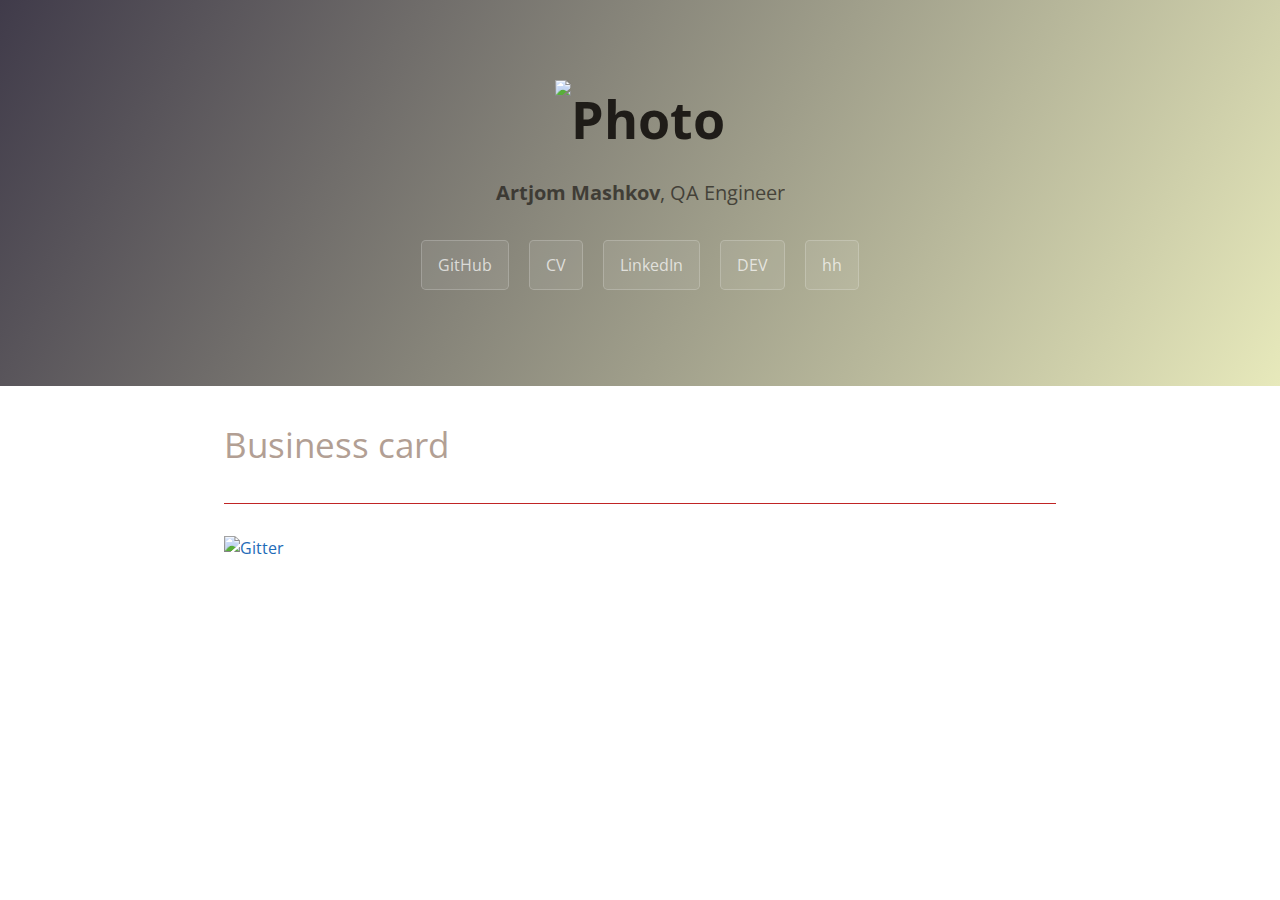
==== index.html @ 50baf309 "deploy: 7bc5295f7cb9688d74a8143b618c6d689e2d8d82" ====
<!doctype html><html lang=en><head><meta charset=utf-8><meta name=viewport content="width=device-width,initial-scale=1"><meta http-equiv=x-ua-compatible content="IE=edge"><meta name=generator content="Hugo 0.81.0"><link rel=stylesheet href=https://cliffart44.github.io/css/normalize.css><link href="https://fonts.googleapis.com/css?family=Open+Sans:400,700" rel=stylesheet type=text/css><link rel=stylesheet href=https://cliffart44.github.io/css/cayman.099d83855bdee452397a1dcb310f6c9629bb04331d3b502077d54b5310b7107b.css><link rel=apple-touch-icon sizes=180x180 href=/apple-touch-icon.png><link rel=icon type=image/png sizes=32x32 href=/favicon-32x32.png><link rel=icon type=image/png sizes=16x16 href=/favicon-16x16.png><link rel=stylesheet href=https://cdn.jsdelivr.net/npm/katex@0.10.2/dist/katex.min.css integrity=sha384-yFRtMMDnQtDRO8rLpMIKrtPCD5jdktao2TV19YiZYWMDkUR5GQZR/NOVTdquEx1j crossorigin=anonymous><script defer src=https://cdn.jsdelivr.net/npm/katex@0.10.2/dist/katex.min.js integrity=sha384-9Nhn55MVVN0/4OFx7EE5kpFBPsEMZxKTCnA+4fqDmg12eCTqGi6+BB2LjY8brQxJ crossorigin=anonymous></script><script defer src=https://cdn.jsdelivr.net/npm/katex@0.10.2/dist/contrib/auto-render.min.js integrity=sha384-kWPLUVMOks5AQFrykwIup5lo0m3iMkkHrD0uJ4H5cjeGihAutqP0yW0J6dpFiVkI crossorigin=anonymous onload=renderMathInElement(document.body)></script><title>Business card | Business card</title></head><body><section class=page-header><h1 class=project-name><img src=https://github.com/Cliffart44/Cliffart44.github.io/raw/gh-pages/256.JPG alt=Photo></h1><h2 class=project-tagline><blockquote><p><strong>Artjom Mashkov</strong>, QA Engineer</p></blockquote></h2><nav><a href=https://github.com/Cliffart44 class=btn>GitHub</a>
<a href=https://j.mp/3aUVJJL class=btn>CV</a>
<a href=https://www.linkedin.com/in/cliffart/ class=btn>LinkedIn</a>
<a href=https://dev.to/cliffart44 class=btn>DEV</a>
<a href=https://hh.ru/resume/3c910a1eff034eaa370039ed1f506e31474351 class=btn>hh</a></nav></section><section class=main-content><h1>Business card</h1><ul></ul><footer class=site-footer><span class=site-footer-credits><a href="https://gitter.im/Cliffart44/community?utm_source=badge&utm_medium=badge&utm_campaign=pr-badge"><img src="https://img.shields.io/gitter/room/Cliffart44/community?style=for-the-badge" alt=Gitter></a></span></footer></section></body></html>
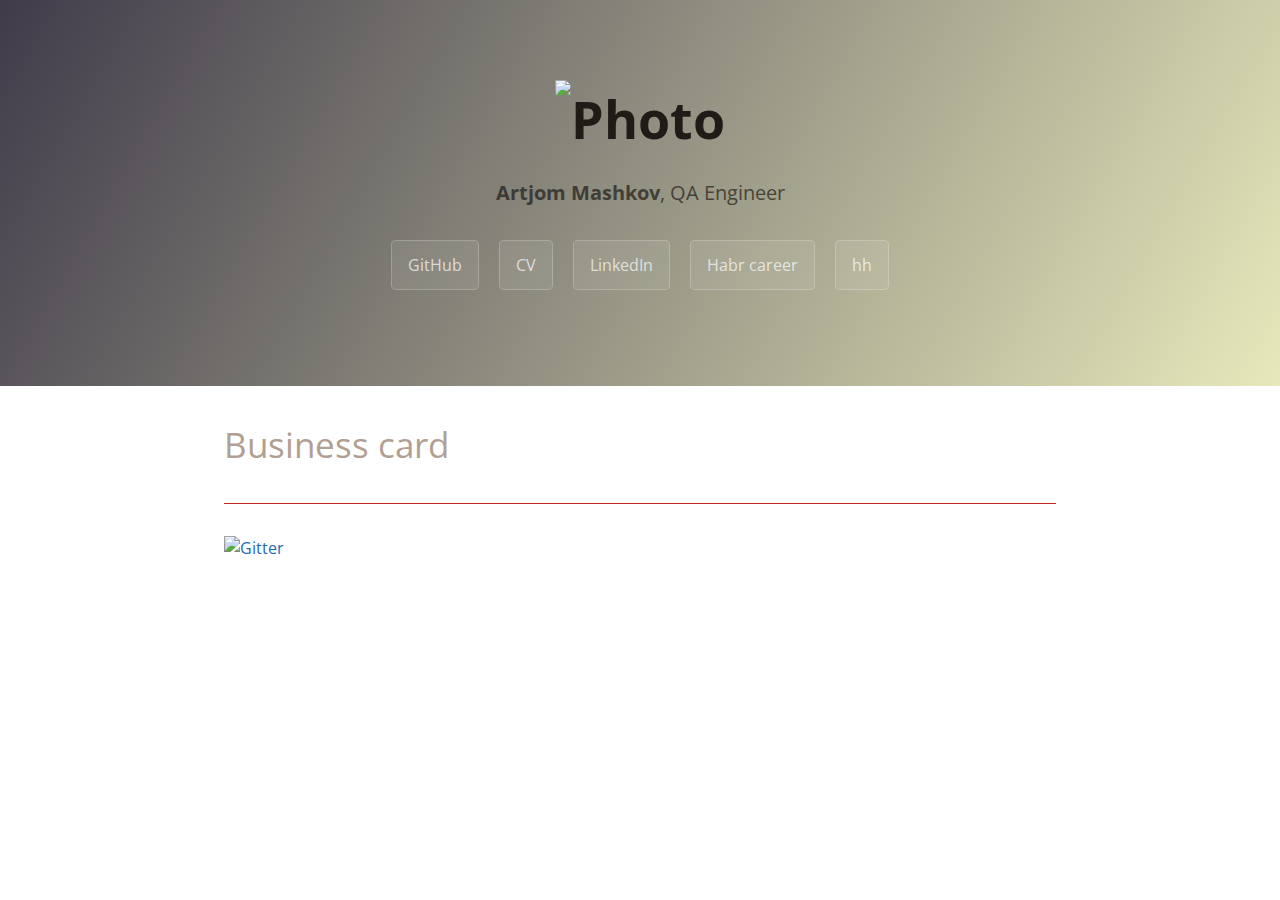
==== commit 33a9395f: "deploy: a5630ef3d8f82ccd6ca16577a99a37695b1a6a21" ====
--- a/index.html
+++ b/index.html
@@ -1,5 +1,5 @@
-<!doctype html><html lang=en><head><meta charset=utf-8><meta name=viewport content="width=device-width,initial-scale=1"><meta http-equiv=x-ua-compatible content="IE=edge"><meta name=generator content="Hugo 0.81.0"><link rel=stylesheet href=https://cliffart44.github.io/css/normalize.css><link href="https://fonts.googleapis.com/css?family=Open+Sans:400,700" rel=stylesheet type=text/css><link rel=stylesheet href=https://cliffart44.github.io/css/cayman.099d83855bdee452397a1dcb310f6c9629bb04331d3b502077d54b5310b7107b.css><link rel=apple-touch-icon sizes=180x180 href=/apple-touch-icon.png><link rel=icon type=image/png sizes=32x32 href=/favicon-32x32.png><link rel=icon type=image/png sizes=16x16 href=/favicon-16x16.png><link rel=stylesheet href=https://cdn.jsdelivr.net/npm/katex@0.10.2/dist/katex.min.css integrity=sha384-yFRtMMDnQtDRO8rLpMIKrtPCD5jdktao2TV19YiZYWMDkUR5GQZR/NOVTdquEx1j crossorigin=anonymous><script defer src=https://cdn.jsdelivr.net/npm/katex@0.10.2/dist/katex.min.js integrity=sha384-9Nhn55MVVN0/4OFx7EE5kpFBPsEMZxKTCnA+4fqDmg12eCTqGi6+BB2LjY8brQxJ crossorigin=anonymous></script><script defer src=https://cdn.jsdelivr.net/npm/katex@0.10.2/dist/contrib/auto-render.min.js integrity=sha384-kWPLUVMOks5AQFrykwIup5lo0m3iMkkHrD0uJ4H5cjeGihAutqP0yW0J6dpFiVkI crossorigin=anonymous onload=renderMathInElement(document.body)></script><title>Business card | Business card</title></head><body><section class=page-header><h1 class=project-name><img src=https://github.com/Cliffart44/Cliffart44.github.io/raw/gh-pages/256.JPG alt=Photo></h1><h2 class=project-tagline><blockquote><p><strong>Artjom Mashkov</strong>, QA Engineer</p></blockquote></h2><nav><a href=https://github.com/Cliffart44 class=btn>GitHub</a>
+<!doctype html><html lang=en><head><meta charset=utf-8><meta name=viewport content="width=device-width,initial-scale=1"><meta http-equiv=x-ua-compatible content="IE=edge"><meta name=generator content="Hugo 0.82.0"><link rel=stylesheet href=https://cliffart44.github.io/css/normalize.css><link href="https://fonts.googleapis.com/css?family=Open+Sans:400,700" rel=stylesheet type=text/css><link rel=stylesheet href=https://cliffart44.github.io/css/cayman.099d83855bdee452397a1dcb310f6c9629bb04331d3b502077d54b5310b7107b.css><link rel=apple-touch-icon sizes=180x180 href=/apple-touch-icon.png><link rel=icon type=image/png sizes=32x32 href=/favicon-32x32.png><link rel=icon type=image/png sizes=16x16 href=/favicon-16x16.png><link rel=stylesheet href=https://cdn.jsdelivr.net/npm/katex@0.10.2/dist/katex.min.css integrity=sha384-yFRtMMDnQtDRO8rLpMIKrtPCD5jdktao2TV19YiZYWMDkUR5GQZR/NOVTdquEx1j crossorigin=anonymous><script defer src=https://cdn.jsdelivr.net/npm/katex@0.10.2/dist/katex.min.js integrity=sha384-9Nhn55MVVN0/4OFx7EE5kpFBPsEMZxKTCnA+4fqDmg12eCTqGi6+BB2LjY8brQxJ crossorigin=anonymous></script><script defer src=https://cdn.jsdelivr.net/npm/katex@0.10.2/dist/contrib/auto-render.min.js integrity=sha384-kWPLUVMOks5AQFrykwIup5lo0m3iMkkHrD0uJ4H5cjeGihAutqP0yW0J6dpFiVkI crossorigin=anonymous onload=renderMathInElement(document.body)></script><title>Business card | Business card</title></head><body><section class=page-header><h1 class=project-name><img src=https://github.com/Cliffart44/Cliffart44.github.io/raw/gh-pages/256.JPG alt=Photo></h1><h2 class=project-tagline><blockquote><p><strong>Artjom Mashkov</strong>, QA Engineer</p></blockquote></h2><nav><a href=https://github.com/Cliffart44 class=btn>GitHub</a>
 <a href=https://j.mp/3aUVJJL class=btn>CV</a>
 <a href=https://www.linkedin.com/in/cliffart/ class=btn>LinkedIn</a>
-<a href=https://dev.to/cliffart44 class=btn>DEV</a>
+<a href=https://career.habr.com/cliffart class=btn>Habr career</a>
 <a href=https://hh.ru/resume/3c910a1eff034eaa370039ed1f506e31474351 class=btn>hh</a></nav></section><section class=main-content><h1>Business card</h1><ul></ul><footer class=site-footer><span class=site-footer-credits><a href="https://gitter.im/Cliffart44/community?utm_source=badge&utm_medium=badge&utm_campaign=pr-badge"><img src="https://img.shields.io/gitter/room/Cliffart44/community?style=for-the-badge" alt=Gitter></a></span></footer></section></body></html>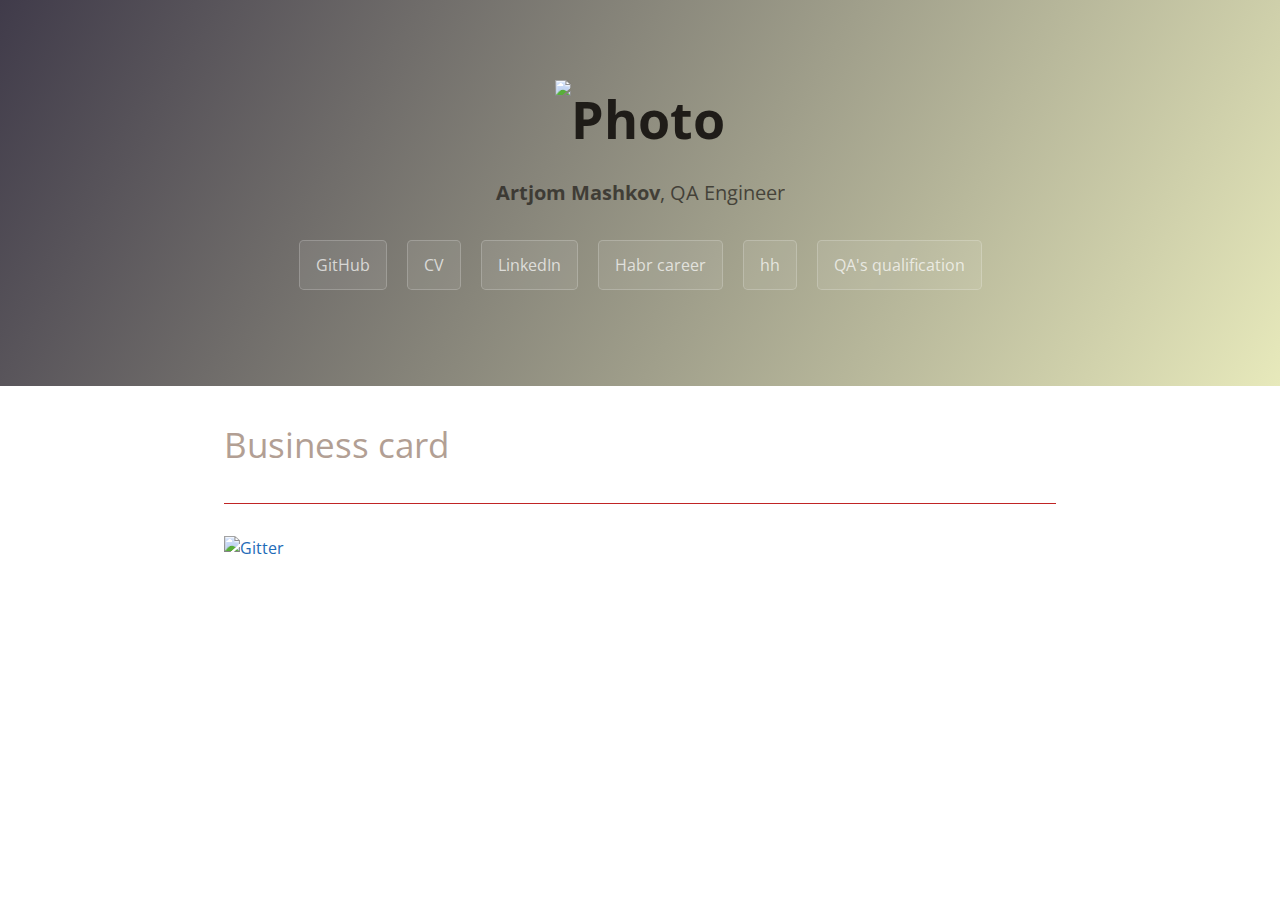
==== commit fb95224a: "deploy: 472435d4c111d5c623aadebadc9ced60c7507409" ====
--- a/index.html
+++ b/index.html
@@ -2,4 +2,5 @@
 <a href=https://j.mp/3aUVJJL class=btn>CV</a>
 <a href=https://www.linkedin.com/in/cliffart/ class=btn>LinkedIn</a>
 <a href=https://career.habr.com/cliffart class=btn>Habr career</a>
-<a href=https://hh.ru/resume/3c910a1eff034eaa370039ed1f506e31474351 class=btn>hh</a></nav></section><section class=main-content><h1>Business card</h1><ul></ul><footer class=site-footer><span class=site-footer-credits><a href="https://gitter.im/Cliffart44/community?utm_source=badge&utm_medium=badge&utm_campaign=pr-badge"><img src="https://img.shields.io/gitter/room/Cliffart44/community?style=for-the-badge" alt=Gitter></a></span></footer></section></body></html>+<a href=https://hh.ru/resume/3c910a1eff034eaa370039ed1f506e31474351 class=btn>hh</a>
+<a href=https://app.box.com/s/rceyln6czzg0h0d8j5e72vpb22cuut60 class=btn>QA's qualification</a></nav></section><section class=main-content><h1>Business card</h1><ul></ul><footer class=site-footer><span class=site-footer-credits><a href="https://gitter.im/Cliffart44/community?utm_source=badge&utm_medium=badge&utm_campaign=pr-badge"><img src="https://img.shields.io/gitter/room/Cliffart44/community?style=for-the-badge" alt=Gitter></a></span></footer></section></body></html>